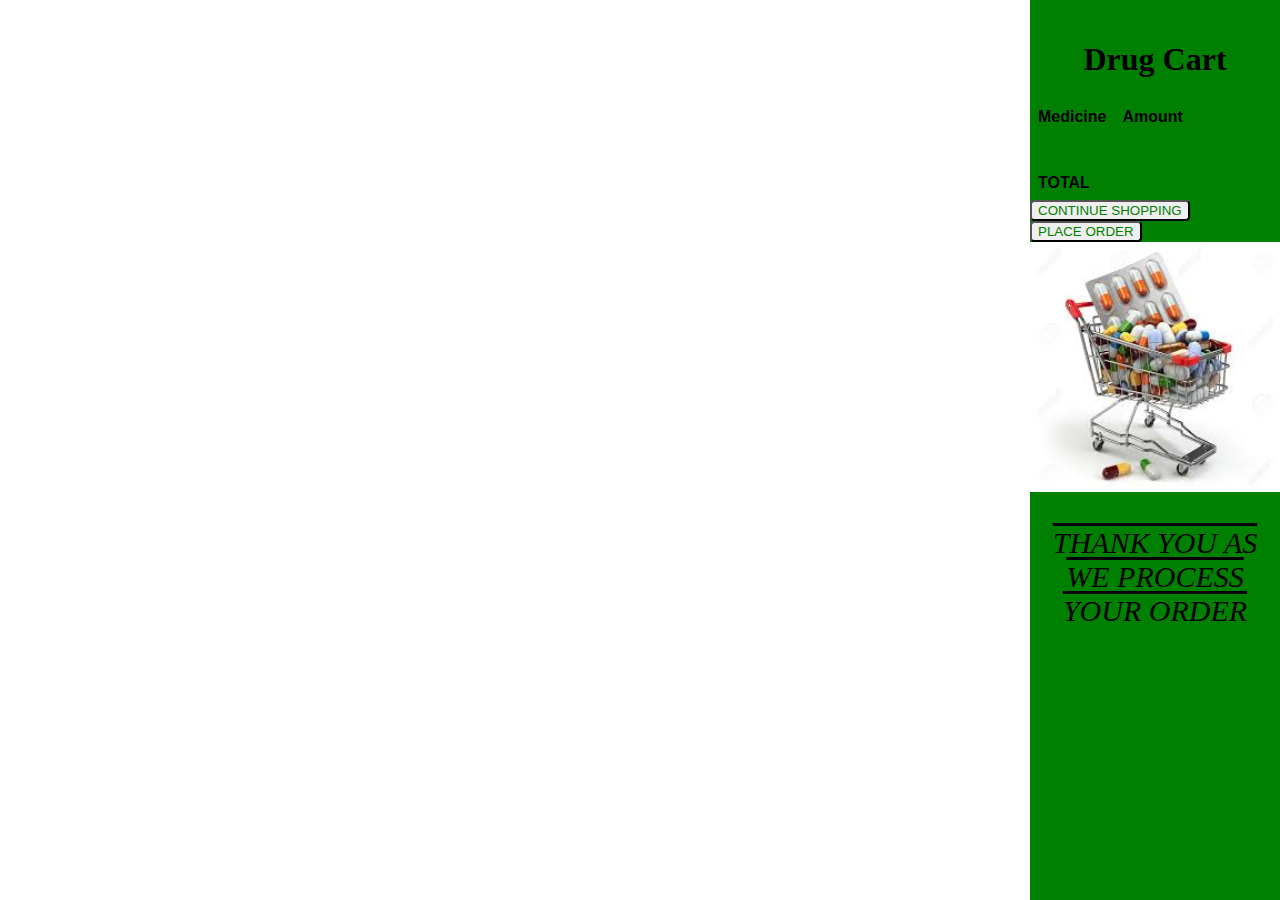
==== form.html @ 8e21ed24 "add deleted html file" ====
<!DOCTYPE html>
<html lang="en" dir="ltr">
  <head>
    <meta charset="utf-8">
    <title>PHARMACY 2.0</title>
    <link rel="stylesheet" href="css/style.css">
    <script type="js/scripts.css">

    </script>
  </head>
  <body>
    <div class="sidewin">
      <h1 class="drug">Drug Cart</h1>

    <table style="width:30%">
  <tr>
    <th>Medicine</th>
    <th>Amount</th>
  </tr>


  <tr>
    <td></td>
    <td></td>
  </tr>


  <tr>
    <td></td>
    <td></td>
  </tr>


  <tr>
    <td><strong>TOTAL</strong></td>
    <td></td>
  </tr>


</table>

   <button class="continue" type="button" name="button">CONTINUE SHOPPING</button>
   <button class="order" type="button" name="button">PLACE ORDER</button>

   <img class="cart" src="images/images.jpg">


   <p class="welcome">THANK YOU AS WE PROCESS YOUR ORDER</p>


   </div>


  </body>
</html>
---- css/style.css ----
table {
  font-family: arial, sans-serif;
  border-collapse: collapse;
  width: 100%;
  color: black;
  text-align: center;
}
td, th {
  text-align: left;
  padding: 8px;
}
.sidewin {
  height: 100%;
  width: 250px;
  position: fixed;
  background-color: green;
  overflow-x: hidden;
  padding-top: 20px;
  top: 0;
  right: 0;
}

.sidewin a {
  padding: 6px 8px 6px 16px;
  text-decoration: none;
  font-size: 40px;
  color: white;
  display: block;
}
.cart {
  width: 250px;
}
.continue {
  border-radius: 4px;
  color: green;
}
.order {
  border-radius: 4px;
  color: green;
}
.welcome {
  text-decoration: overline;
  text-align: center;
  font-style: italic;
  font-size: 30px;
}
.drug {
  text-align: center;
}
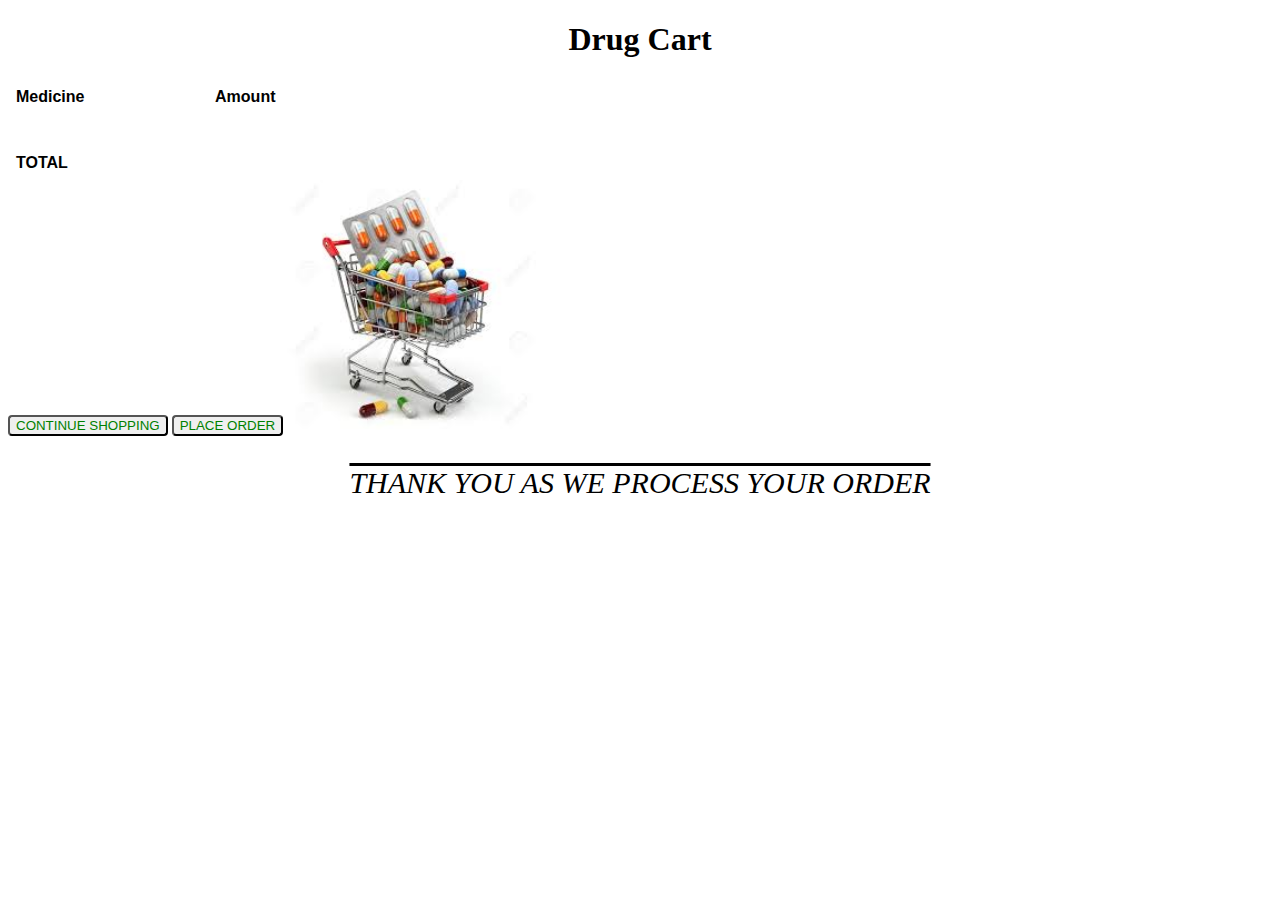
==== commit e2c9dfbd: "add div" ====
--- a/form.html
+++ b/form.html
@@ -9,6 +9,7 @@
     </script>
   </head>
   <body>
+    <div class="feature-marsden"
     <div class="sidewin">
       <h1 class="drug">Drug Cart</h1>
 
@@ -50,6 +51,6 @@
 
    </div>
 
-
+</div>
   </body>
 </html>
